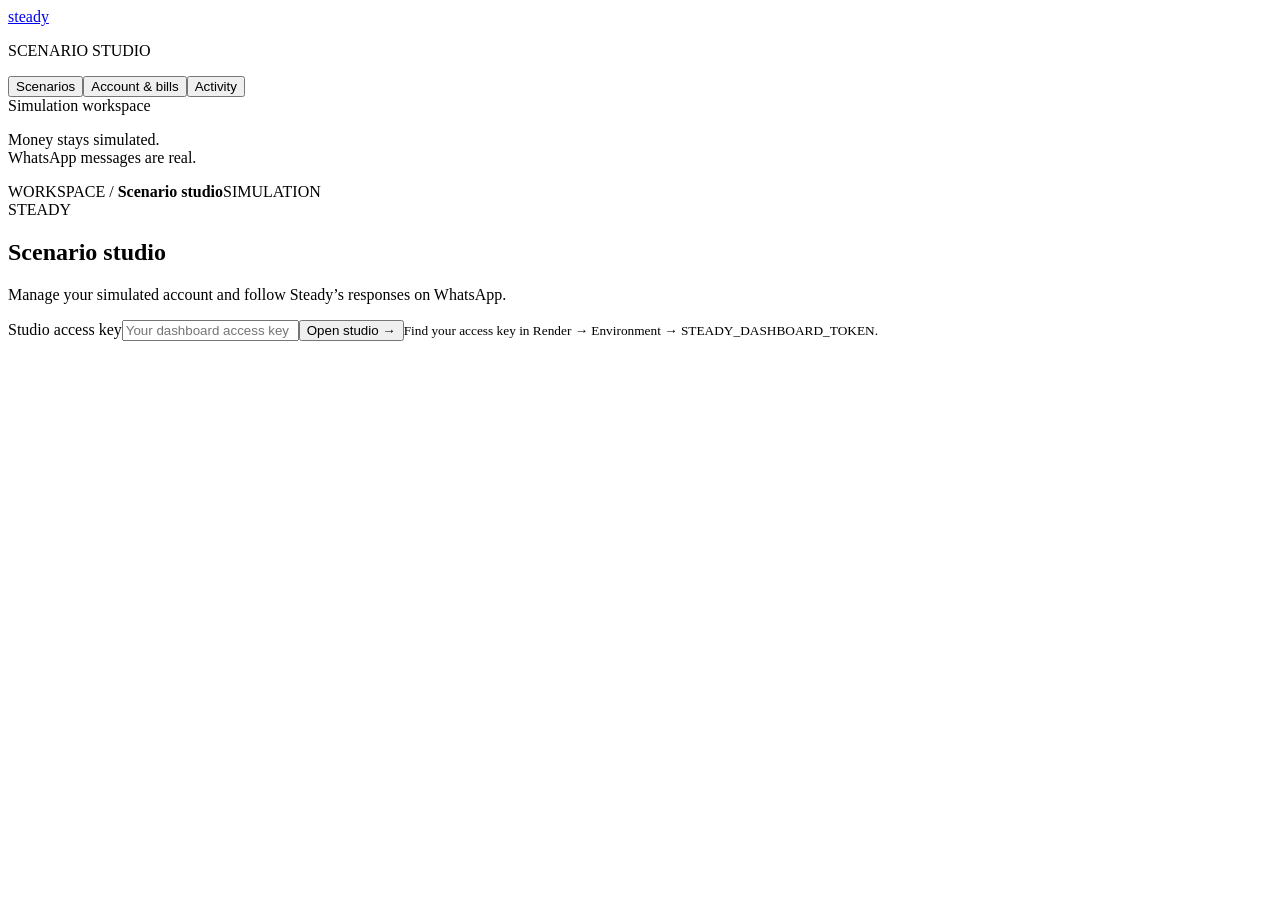
==== backend/simulation/ui/index.html @ 47d038de "Merge pull request #5 from rishydeosthali/main Main" ====
<!doctype html>
<html lang="en">
<head>
  <meta charset="utf-8"><meta name="viewport" content="width=device-width,initial-scale=1">
  <title>Steady · Scenario studio</title>
  <link rel="stylesheet" href="/simulation/static/studio.css">
  <script src="/simulation/static/studio.js" defer></script>
</head>
<body>
  <div class="shell">
    <aside class="sidebar">
      <a class="wordmark" href="/">steady</a>
      <p class="studio-label">SCENARIO STUDIO</p>
      <nav aria-label="Studio views"><button data-tab="scenarios" class="nav-item active"><span>Scenarios</span></button><button data-tab="account" class="nav-item"><span>Account & bills</span></button><button data-tab="activity" class="nav-item"><span>Activity</span></button></nav>
      <div class="sidebar-bottom"><span class="status-dot"></span><span>Simulation workspace</span><p>Money stays simulated.<br>WhatsApp messages are real.</p><button id="logout" class="sidebar-link" hidden>Lock studio</button></div>
    </aside>
    <main>
      <header class="topbar"><span>WORKSPACE / <b>Scenario studio</b></span><span class="badge">SIMULATION</span></header>
      <section id="access" class="access">
        <div class="eyebrow">STEADY</div>
        <h1>Scenario studio</h1>
        <p>Manage your simulated account and follow Steady’s responses on WhatsApp.</p>
        <form id="login-form"><label for="access-key">Studio access key</label><input id="access-key" type="password" autocomplete="current-password" required placeholder="Your dashboard access key"><button class="primary" type="submit">Open studio <span>→</span></button><small>Find your access key in Render → Environment → STEADY_DASHBOARD_TOKEN.</small></form>
      </section>
      <p id="error" class="notice error" role="alert" hidden></p>
      <button id="retry" class="secondary" hidden>Retry the same request safely →</button>
      <p id="success" class="notice success" role="status" hidden></p>
      <div id="workspace" hidden>
        <div class="page-heading"><div><div class="eyebrow">SCENARIO STUDIO</div><h1>Simulation</h1><p>Add a scenario and review how Steady adjusts the plan.</p></div><div class="clock"><small>SIMULATED DATE · PAUSED</small><strong id="today">—</strong><button id="advance" class="secondary">Advance 1 day →</button></div></div>
        <section class="metrics" aria-label="Account overview"><article><span>Available balance</span><strong id="balance">—</strong><small>After posted expenses and paid bills</small></article><article><span>Upcoming bills</span><strong id="upcoming">—</strong><small id="bills-count">—</small></article><article><span>Protected cushion</span><strong id="buffer">$200.00</strong><small>Checked before any payment</small></article><article class="session-metric"><span>WhatsApp connection</span><strong id="session-label">Checking…</strong><small id="session-note">—</small></article></section>
        <section id="view-scenarios" data-view="scenarios">
          <div class="studio-grid">
            <div class="scenario-column">
              <section class="panel create-panel"><div class="section-title"><span class="step">01</span><div><h2>Add a change</h2><p>Update the current simulation.</p></div></div>
                <div class="segmented" role="group" aria-label="Change type"><button data-form="expense" class="selected">Expense</button><button data-form="bill">Bill</button><button data-form="income">Income</button></div>
                <form id="expense-form" class="change-form"><label for="merchant">Merchant or expense</label><input id="merchant" name="merchant" maxlength="80" placeholder="e.g. Car repair" required><div class="field-row"><div><label for="expense-amount">Amount</label><div class="money-input"><span>$</span><input id="expense-amount" name="amount" inputmode="decimal" type="number" min="0.01" max="1000000" step="0.01" placeholder="400.00" required></div></div><div><label for="expense-date">Date posted</label><input id="expense-date" name="date" type="date" required></div></div><p class="form-hint">This posts an expense, reduces available cash, and checks upcoming payments.</p><button class="primary" type="submit">Add expense <span>→</span></button></form>
                <form id="bill-form" class="change-form" hidden><label for="payee">Company or payee</label><input id="payee" name="payee" placeholder="e.g. Austin Energy" maxlength="80" required><div class="field-row"><div><label for="bill-amount">Bill amount ($)</label><input id="bill-amount" name="amount" type="number" inputmode="decimal" min="0.01" max="1000000" step="0.01" required></div><div><label for="bill-date">Due date</label><input id="bill-date" name="due_date" type="date" required></div></div><p class="form-hint">Updates the unpaid bill for this payee, or creates one. Changed bills need fresh approvals; new payees are held for review.</p><button class="primary" type="submit">Save bill <span>→</span></button></form>
                <form id="income-form" class="change-form" hidden><label for="deposit">Pending deposit</label><select id="deposit" name="deposit_id"></select><label for="delay-days">Days to delay</label><input id="delay-days" type="number" min="1" max="31" value="7"><p class="form-hint">Delay the expected date, or mark this deposit received to add it to settled cash.</p><div class="button-row"><button class="primary" type="submit">Delay income →</button><button class="secondary" id="settle" type="button">Mark received</button></div></form>
              </section>
              <section class="panel presets-panel"><div class="section-head"><div><div class="eyebrow">PRESETS</div><h2>Quick scenarios</h2></div><span class="subtle">Adds to this run</span></div><div id="presets" class="preset-list"></div></section>
            </div>
            <section class="panel response-panel"><div class="section-title"><span class="step">02</span><div><h2>Agent responses</h2><p>Messages and decisions from this simulation.</p></div></div><div class="conversation-header"><span class="avatar">S</span><div><b>Steady</b><small id="conversation-note">Your WhatsApp agent</small></div><span class="live-pill">WHATSAPP</span></div><div id="messages" class="message-list" aria-live="polite"></div><div class="response-footer"><span>↗</span><p>Reply on your phone to make decisions.<br>Payments still need senior and caregiver approval.</p></div><div class="response-actions"><button id="check" class="secondary">Check now</button><button id="replan" class="text-button">Request fresh proposals →</button></div><p id="worker-status" class="worker-status">—</p></section>
          </div>
          <section class="run-tools"><div><h3>Saved scenarios</h3><p>Save this account as a scenario, or start a fresh run.</p></div><div class="button-row"><button id="save-open" class="secondary">Save scenario</button><select id="saved" aria-label="Saved scenario"><option value="">Saved scenarios</option></select><button id="load" class="secondary">Load</button><button id="reset-open" class="text-button">Reset run ↻</button></div></section>
        </section>
        <section id="view-account" data-view="account" hidden><div class="panel"><div class="section-head"><div><div class="eyebrow">THE SHARED ACCOUNT</div><h2>Bills & payment plans</h2></div><span class="subtle">Simulated money only</span></div><div class="table-wrap"><table><thead><tr><th>Payee</th><th>Amount</th><th>Due date</th><th>Payment date</th><th>Status</th></tr></thead><tbody id="bills"></tbody></table></div></div><div class="account-grid"><section class="panel"><h2>Income</h2><div id="deposits" class="records"></div></section><section class="panel"><h2>Recent spending</h2><div id="purchases" class="records"></div></section></div><section class="panel receipts-panel"><h2>Simulated receipts</h2><p class="subtle">Recorded by the local simulated biller. No real funds move.</p><div id="receipts" class="records"></div></section></section>
        <section id="view-activity" data-view="activity" hidden><div class="panel"><div class="eyebrow">ACTIVITY</div><h2>Activity log</h2><ol id="timeline" class="timeline"></ol></div></section>
        <footer>STEADY SCENARIO STUDIO <span>Simulated bank & local biller · Real WhatsApp messages · No live Nessie writes</span></footer>
      </div>
    </main>
  </div>
  <dialog id="reset-dialog"><form method="dialog"><div class="eyebrow">RESET SIMULATION</div><h2>Start a new run?</h2><p>This clears the current simulation's payments and pending messages. Previous approvals will no longer apply. Saved scenarios stay available.</p><label for="starting-account">Starting account</label><select id="starting-account"><option value="comfortable">Comfortable balance · $2,213</option><option value="waiting_income">Waiting for income · $400</option></select><div class="button-row"><button value="cancel" class="secondary">Keep this run</button><button id="reset-confirm" type="button" class="primary">Start fresh</button></div></form></dialog>
  <dialog id="save-dialog"><form id="save-form"><div class="eyebrow">SAVE SCENARIO</div><h2>Save this scenario</h2><p>Saves the account, bills, and income as a starting point. Reopening it creates a fresh run without old approvals.</p><label for="scenario-name">Scenario name</label><input id="scenario-name" maxlength="80" required placeholder="e.g. Car repair before payday"><div class="button-row"><button type="button" id="save-cancel" class="secondary">Cancel</button><button class="primary" type="submit">Save scenario</button></div></form></dialog>
</body>
</html>
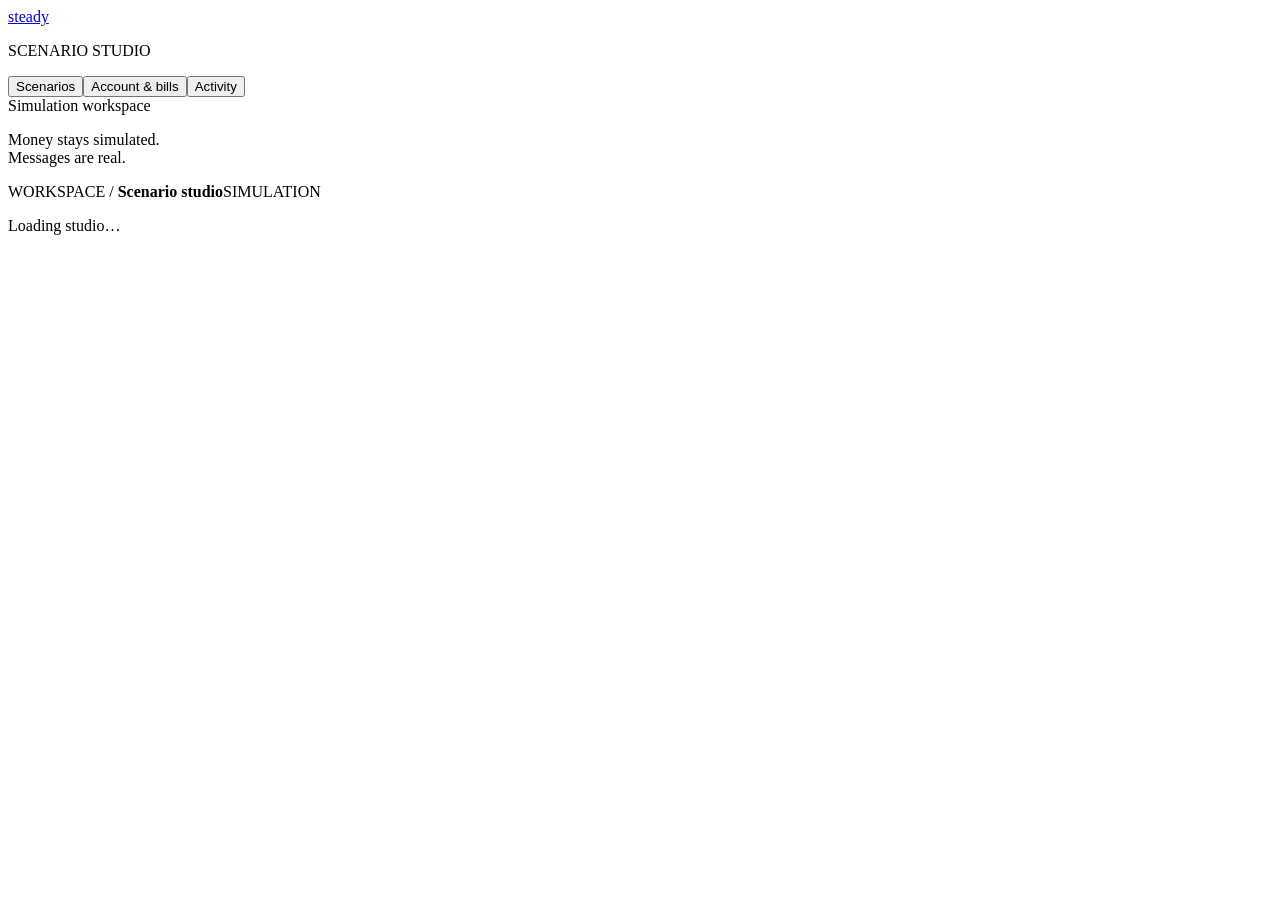
==== commit 3e8b5168: "Add signed Slack demo DMs and separate caregiver approvals" ====
--- a/backend/simulation/ui/index.html
+++ b/backend/simulation/ui/index.html
@@ -12,22 +12,17 @@
       <a class="wordmark" href="/">steady</a>
       <p class="studio-label">SCENARIO STUDIO</p>
       <nav aria-label="Studio views"><button data-tab="scenarios" class="nav-item active"><span>Scenarios</span></button><button data-tab="account" class="nav-item"><span>Account & bills</span></button><button data-tab="activity" class="nav-item"><span>Activity</span></button></nav>
-      <div class="sidebar-bottom"><span class="status-dot"></span><span>Simulation workspace</span><p>Money stays simulated.<br>WhatsApp messages are real.</p><button id="logout" class="sidebar-link" hidden>Lock studio</button></div>
+      <div class="sidebar-bottom"><span class="status-dot"></span><span>Simulation workspace</span><p>Money stays simulated.<br>Messages are real.</p></div>
     </aside>
     <main>
       <header class="topbar"><span>WORKSPACE / <b>Scenario studio</b></span><span class="badge">SIMULATION</span></header>
-      <section id="access" class="access">
-        <div class="eyebrow">STEADY</div>
-        <h1>Scenario studio</h1>
-        <p>Manage your simulated account and follow Steady’s responses on WhatsApp.</p>
-        <form id="login-form"><label for="access-key">Studio access key</label><input id="access-key" type="password" autocomplete="current-password" required placeholder="Your dashboard access key"><button class="primary" type="submit">Open studio <span>→</span></button><small>Find your access key in Render → Environment → STEADY_DASHBOARD_TOKEN.</small></form>
-      </section>
+      <p id="loading" role="status">Loading studio…</p>
       <p id="error" class="notice error" role="alert" hidden></p>
       <button id="retry" class="secondary" hidden>Retry the same request safely →</button>
       <p id="success" class="notice success" role="status" hidden></p>
       <div id="workspace" hidden>
         <div class="page-heading"><div><div class="eyebrow">SCENARIO STUDIO</div><h1>Simulation</h1><p>Add a scenario and review how Steady adjusts the plan.</p></div><div class="clock"><small>SIMULATED DATE · PAUSED</small><strong id="today">—</strong><button id="advance" class="secondary">Advance 1 day →</button></div></div>
-        <section class="metrics" aria-label="Account overview"><article><span>Available balance</span><strong id="balance">—</strong><small>After posted expenses and paid bills</small></article><article><span>Upcoming bills</span><strong id="upcoming">—</strong><small id="bills-count">—</small></article><article><span>Protected cushion</span><strong id="buffer">$200.00</strong><small>Checked before any payment</small></article><article class="session-metric"><span>WhatsApp connection</span><strong id="session-label">Checking…</strong><small id="session-note">—</small></article></section>
+        <section class="metrics" aria-label="Account overview"><article><span>Available balance</span><strong id="balance">—</strong><small>After posted expenses and paid bills</small></article><article><span>Upcoming bills</span><strong id="upcoming">—</strong><small id="bills-count">—</small></article><article><span>Protected cushion</span><strong id="buffer">$200.00</strong><small>Checked before any payment</small></article><article class="session-metric"><span>Messaging connection</span><strong id="session-label">Checking…</strong><small id="session-note">—</small></article></section>
         <section id="view-scenarios" data-view="scenarios">
           <div class="studio-grid">
             <div class="scenario-column">
@@ -39,13 +34,13 @@
               </section>
               <section class="panel presets-panel"><div class="section-head"><div><div class="eyebrow">PRESETS</div><h2>Quick scenarios</h2></div><span class="subtle">Adds to this run</span></div><div id="presets" class="preset-list"></div></section>
             </div>
-            <section class="panel response-panel"><div class="section-title"><span class="step">02</span><div><h2>Agent responses</h2><p>Messages and decisions from this simulation.</p></div></div><div class="conversation-header"><span class="avatar">S</span><div><b>Steady</b><small id="conversation-note">Your WhatsApp agent</small></div><span class="live-pill">WHATSAPP</span></div><div id="messages" class="message-list" aria-live="polite"></div><div class="response-footer"><span>↗</span><p>Reply on your phone to make decisions.<br>Payments still need senior and caregiver approval.</p></div><div class="response-actions"><button id="check" class="secondary">Check now</button><button id="replan" class="text-button">Request fresh proposals →</button></div><p id="worker-status" class="worker-status">—</p></section>
+            <section class="panel response-panel"><div class="section-title"><span class="step">02</span><div><h2>Agent responses</h2><p>Messages and decisions from this simulation.</p></div></div><div class="conversation-header"><span class="avatar">S</span><div><b>Steady</b><small id="conversation-note">Your messaging agent</small></div><span class="live-pill" id="channel-label">MESSAGES</span></div><div id="messages" class="message-list" aria-live="polite"></div><div class="response-footer"><span>↗</span><p>Reply to Steady to make decisions.<br>Payments still need senior and caregiver approval.</p></div><div class="response-actions"><button id="check" class="secondary">Check now</button><button id="replan" class="text-button">Request fresh proposals →</button></div><p id="worker-status" class="worker-status">—</p></section>
           </div>
           <section class="run-tools"><div><h3>Saved scenarios</h3><p>Save this account as a scenario, or start a fresh run.</p></div><div class="button-row"><button id="save-open" class="secondary">Save scenario</button><select id="saved" aria-label="Saved scenario"><option value="">Saved scenarios</option></select><button id="load" class="secondary">Load</button><button id="reset-open" class="text-button">Reset run ↻</button></div></section>
         </section>
         <section id="view-account" data-view="account" hidden><div class="panel"><div class="section-head"><div><div class="eyebrow">THE SHARED ACCOUNT</div><h2>Bills & payment plans</h2></div><span class="subtle">Simulated money only</span></div><div class="table-wrap"><table><thead><tr><th>Payee</th><th>Amount</th><th>Due date</th><th>Payment date</th><th>Status</th></tr></thead><tbody id="bills"></tbody></table></div></div><div class="account-grid"><section class="panel"><h2>Income</h2><div id="deposits" class="records"></div></section><section class="panel"><h2>Recent spending</h2><div id="purchases" class="records"></div></section></div><section class="panel receipts-panel"><h2>Simulated receipts</h2><p class="subtle">Recorded by the local simulated biller. No real funds move.</p><div id="receipts" class="records"></div></section></section>
         <section id="view-activity" data-view="activity" hidden><div class="panel"><div class="eyebrow">ACTIVITY</div><h2>Activity log</h2><ol id="timeline" class="timeline"></ol></div></section>
-        <footer>STEADY SCENARIO STUDIO <span>Simulated bank & local biller · Real WhatsApp messages · No live Nessie writes</span></footer>
+        <footer>STEADY SCENARIO STUDIO <span>Simulated bank & local biller · Real messages · No live Nessie writes</span></footer>
       </div>
     </main>
   </div>
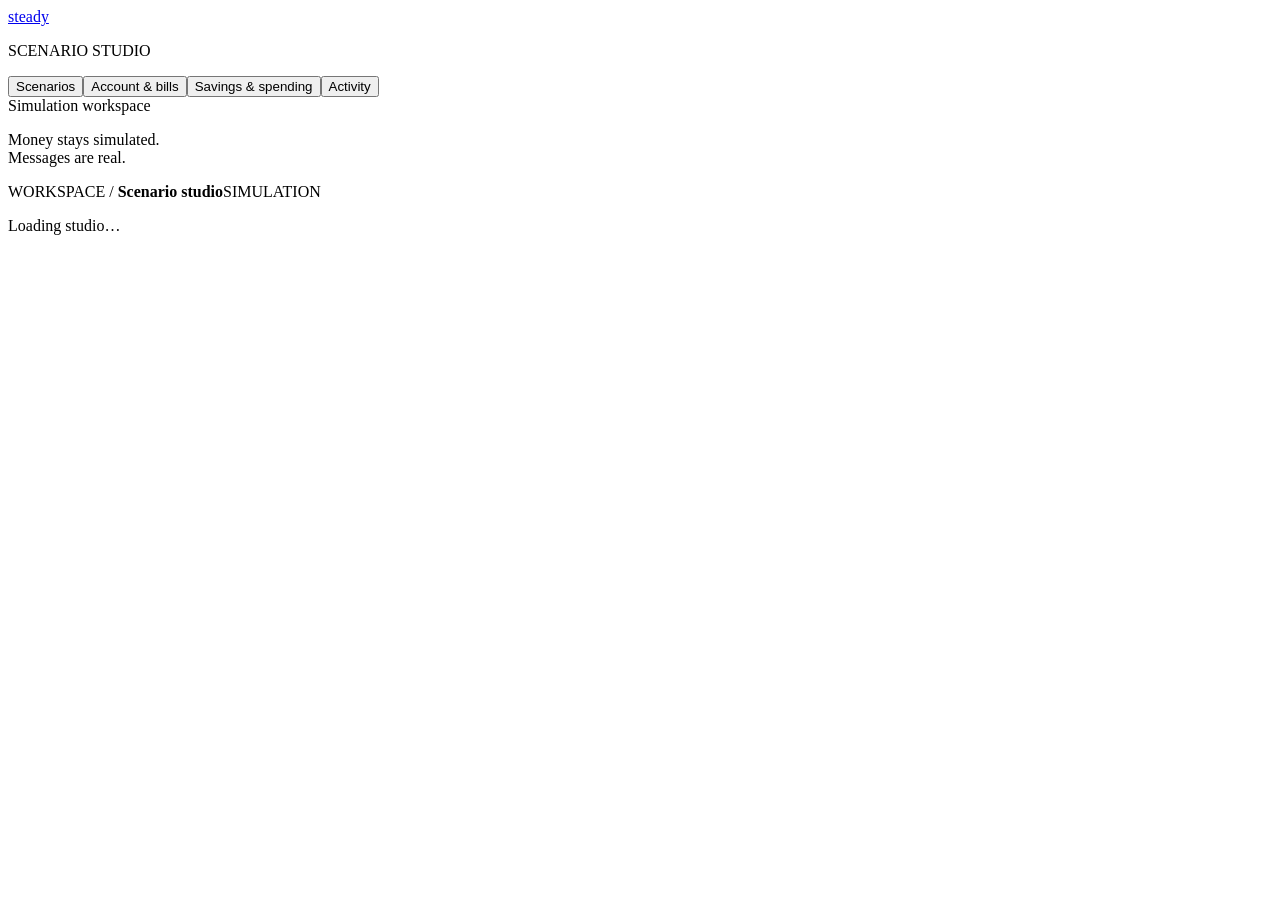
==== commit e5ce45d8: "Add confirmed simulated savings allocations and spending caps" ====
--- a/backend/simulation/ui/index.html
+++ b/backend/simulation/ui/index.html
@@ -11,7 +11,7 @@
     <aside class="sidebar">
       <a class="wordmark" href="/">steady</a>
       <p class="studio-label">SCENARIO STUDIO</p>
-      <nav aria-label="Studio views"><button data-tab="scenarios" class="nav-item active"><span>Scenarios</span></button><button data-tab="account" class="nav-item"><span>Account & bills</span></button><button data-tab="activity" class="nav-item"><span>Activity</span></button></nav>
+      <nav aria-label="Studio views"><button data-tab="scenarios" class="nav-item active"><span>Scenarios</span></button><button data-tab="account" class="nav-item"><span>Account & bills</span></button><button data-tab="budget" class="nav-item"><span>Savings &amp; spending</span></button><button data-tab="activity" class="nav-item"><span>Activity</span></button></nav>
       <div class="sidebar-bottom"><span class="status-dot"></span><span>Simulation workspace</span><p>Money stays simulated.<br>Messages are real.</p></div>
     </aside>
     <main>
@@ -28,7 +28,7 @@
             <div class="scenario-column">
               <section class="panel create-panel"><div class="section-title"><span class="step">01</span><div><h2>Add a change</h2><p>Update the current simulation.</p></div></div>
                 <div class="segmented" role="group" aria-label="Change type"><button data-form="expense" class="selected">Expense</button><button data-form="bill">Bill</button><button data-form="income">Income</button></div>
-                <form id="expense-form" class="change-form"><label for="merchant">Merchant or expense</label><input id="merchant" name="merchant" maxlength="80" placeholder="e.g. Car repair" required><div class="field-row"><div><label for="expense-amount">Amount</label><div class="money-input"><span>$</span><input id="expense-amount" name="amount" inputmode="decimal" type="number" min="0.01" max="1000000" step="0.01" placeholder="400.00" required></div></div><div><label for="expense-date">Date posted</label><input id="expense-date" name="date" type="date" required></div></div><p class="form-hint">This posts an expense, reduces available cash, and checks upcoming payments.</p><button class="primary" type="submit">Add expense <span>→</span></button></form>
+                <form id="expense-form" class="change-form"><label for="merchant">Merchant or expense</label><input id="merchant" name="merchant" maxlength="80" placeholder="e.g. Car repair" required><div class="field-row"><div><label for="expense-amount">Amount</label><div class="money-input"><span>$</span><input id="expense-amount" name="amount" inputmode="decimal" type="number" min="0.01" max="1000000" step="0.01" placeholder="400.00" required></div></div><div><label for="expense-date">Date posted</label><input id="expense-date" name="date" type="date" required></div></div><label for="expense-category">Category</label><select id="expense-category" name="category"><option value="other">Other</option><option value="vacation">Vacation</option><option value="dining">Dining</option><option value="entertainment">Entertainment</option><option value="groceries">Groceries</option><option value="transport">Transport</option><option value="healthcare">Healthcare</option></select><p class="form-hint">This posts an expense, reduces available cash, and checks upcoming payments. Posted facts remain recorded even if they exceed a spending cap.</p><button class="primary" type="submit">Add expense <span>→</span></button></form>
                 <form id="bill-form" class="change-form" hidden><label for="payee">Company or payee</label><input id="payee" name="payee" placeholder="e.g. Austin Energy" maxlength="80" required><div class="field-row"><div><label for="bill-amount">Bill amount ($)</label><input id="bill-amount" name="amount" type="number" inputmode="decimal" min="0.01" max="1000000" step="0.01" required></div><div><label for="bill-date">Due date</label><input id="bill-date" name="due_date" type="date" required></div></div><p class="form-hint">Updates the unpaid bill for this payee, or creates one. Changed bills need fresh approvals; new payees are held for review.</p><button class="primary" type="submit">Save bill <span>→</span></button></form>
                 <form id="income-form" class="change-form" hidden><label for="deposit">Pending deposit</label><select id="deposit" name="deposit_id"></select><label for="delay-days">Days to delay</label><input id="delay-days" type="number" min="1" max="31" value="7"><p class="form-hint">Delay the expected date, or mark this deposit received to add it to settled cash.</p><div class="button-row"><button class="primary" type="submit">Delay income →</button><button class="secondary" id="settle" type="button">Mark received</button></div></form>
               </section>
@@ -39,7 +39,12 @@
           <section class="run-tools"><div><h3>Saved scenarios</h3><p>Save this account as a scenario, or start a fresh run.</p></div><div class="button-row"><button id="save-open" class="secondary">Save scenario</button><select id="saved" aria-label="Saved scenario"><option value="">Saved scenarios</option></select><button id="load" class="secondary">Load</button><button id="reset-open" class="text-button">Reset run ↻</button></div></section>
         </section>
         <section id="view-account" data-view="account" hidden><div class="panel"><div class="section-head"><div><div class="eyebrow">THE SHARED ACCOUNT</div><h2>Bills & payment plans</h2></div><span class="subtle">Simulated money only</span></div><div class="table-wrap"><table><thead><tr><th>Payee</th><th>Amount</th><th>Due date</th><th>Payment date</th><th>Status</th></tr></thead><tbody id="bills"></tbody></table></div></div><div class="account-grid"><section class="panel"><h2>Income</h2><div id="deposits" class="records"></div></section><section class="panel"><h2>Recent spending</h2><div id="purchases" class="records"></div></section></div><section class="panel receipts-panel"><h2>Simulated receipts</h2><p class="subtle">Recorded by the local simulated biller. No real funds move.</p><div id="receipts" class="records"></div></section></section>
-        <section id="view-activity" data-view="activity" hidden><div class="panel"><div class="eyebrow">ACTIVITY</div><h2>Activity log</h2><ol id="timeline" class="timeline"></ol></div></section>
+        <section id="view-budget" data-view="budget" hidden>
+<div class="panel"><div class="eyebrow">SIMULATED SAVINGS</div><h2>Savings &amp; spending</h2><p id="budget-status">No allocation plan yet.</p><p class="subtle">Message Steady to set and confirm a plan. For example: Budget plan: save $22,000 for car, allocate 10% of each new deposit to car, cap vacation at $200 monthly, keep $200 cushion and $100 weekly essentials.</p><div id="savings-goals" class="records"></div></div>
+<div class="account-grid"><section class="panel"><h2>Monthly spending caps</h2><div id="spending-caps" class="records"></div></section><section class="panel"><h2>Simulated allocations</h2><p class="subtle">Recorded transfers from fictional checking to named pots. No real bank money moves.</p><div id="savings-transfers" class="records"></div></section></div>
+<section class="panel"><h2>Add fictional income</h2><form id="new-income-form"><label for="income-description">Income description</label><input id="income-description" name="description" maxlength="80" value="Demo payday" required><div class="field-row"><div><label for="income-amount">Income amount ($)</label><input id="income-amount" name="amount" type="number" min="0.01" max="1000000" step="0.01" required></div><div><label for="income-date">Date received or expected</label><input id="income-date" name="date" type="date" required></div></div><p class="form-hint">Income dated today or earlier settles immediately. Future income waits. A confirmed allocation plan applies only after receipt.</p><button class="primary" type="submit">Add fictional income →</button></form></section>
+</section>
+<section id="view-activity" data-view="activity" hidden><div class="panel"><div class="eyebrow">ACTIVITY</div><h2>Activity log</h2><ol id="timeline" class="timeline"></ol></div></section>
         <footer>STEADY SCENARIO STUDIO <span>Simulated bank & local biller · Real messages · No live Nessie writes</span></footer>
       </div>
     </main>
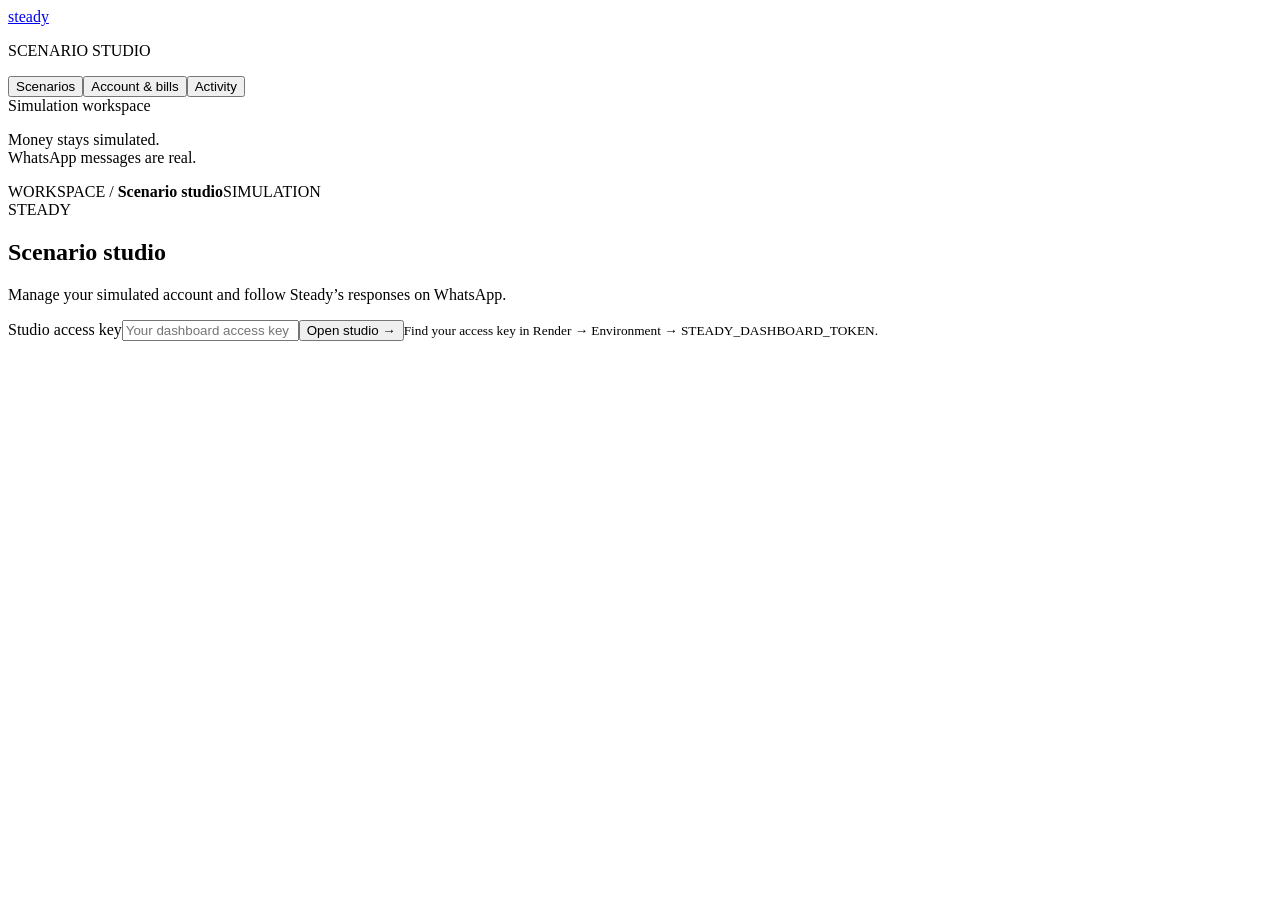
==== commit 3f00a1be: "Add the scenario studio page and operator controls" ====
--- a/backend/simulation/ui/index.html
+++ b/backend/simulation/ui/index.html
@@ -11,41 +11,41 @@
     <aside class="sidebar">
       <a class="wordmark" href="/">steady</a>
       <p class="studio-label">SCENARIO STUDIO</p>
-      <nav aria-label="Studio views"><button data-tab="scenarios" class="nav-item active"><span>Scenarios</span></button><button data-tab="account" class="nav-item"><span>Account & bills</span></button><button data-tab="budget" class="nav-item"><span>Savings &amp; spending</span></button><button data-tab="activity" class="nav-item"><span>Activity</span></button></nav>
-      <div class="sidebar-bottom"><span class="status-dot"></span><span>Simulation workspace</span><p>Money stays simulated.<br>Messages are real.</p></div>
+      <nav aria-label="Studio views"><button data-tab="scenarios" class="nav-item active"><span>Scenarios</span></button><button data-tab="account" class="nav-item"><span>Account & bills</span></button><button data-tab="activity" class="nav-item"><span>Activity</span></button></nav>
+      <div class="sidebar-bottom"><span class="status-dot"></span><span>Simulation workspace</span><p>Money stays simulated.<br>WhatsApp messages are real.</p><button id="logout" class="sidebar-link" hidden>Lock studio</button></div>
     </aside>
     <main>
       <header class="topbar"><span>WORKSPACE / <b>Scenario studio</b></span><span class="badge">SIMULATION</span></header>
-      <p id="loading" role="status">Loading studio…</p>
+      <section id="access" class="access">
+        <div class="eyebrow">STEADY</div>
+        <h1>Scenario studio</h1>
+        <p>Manage your simulated account and follow Steady’s responses on WhatsApp.</p>
+        <form id="login-form"><label for="access-key">Studio access key</label><input id="access-key" type="password" autocomplete="current-password" required placeholder="Your dashboard access key"><button class="primary" type="submit">Open studio <span>→</span></button><small>Find your access key in Render → Environment → STEADY_DASHBOARD_TOKEN.</small></form>
+      </section>
       <p id="error" class="notice error" role="alert" hidden></p>
       <button id="retry" class="secondary" hidden>Retry the same request safely →</button>
       <p id="success" class="notice success" role="status" hidden></p>
       <div id="workspace" hidden>
         <div class="page-heading"><div><div class="eyebrow">SCENARIO STUDIO</div><h1>Simulation</h1><p>Add a scenario and review how Steady adjusts the plan.</p></div><div class="clock"><small>SIMULATED DATE · PAUSED</small><strong id="today">—</strong><button id="advance" class="secondary">Advance 1 day →</button></div></div>
-        <section class="metrics" aria-label="Account overview"><article><span>Available balance</span><strong id="balance">—</strong><small>After posted expenses and paid bills</small></article><article><span>Upcoming bills</span><strong id="upcoming">—</strong><small id="bills-count">—</small></article><article><span>Protected cushion</span><strong id="buffer">$200.00</strong><small>Checked before any payment</small></article><article class="session-metric"><span>Messaging connection</span><strong id="session-label">Checking…</strong><small id="session-note">—</small></article></section>
+        <section class="metrics" aria-label="Account overview"><article><span>Available balance</span><strong id="balance">—</strong><small>After posted expenses and paid bills</small></article><article><span>Upcoming bills</span><strong id="upcoming">—</strong><small id="bills-count">—</small></article><article><span>Protected cushion</span><strong id="buffer">$200.00</strong><small>Checked before any payment</small></article><article class="session-metric"><span>WhatsApp connection</span><strong id="session-label">Checking…</strong><small id="session-note">—</small></article></section>
         <section id="view-scenarios" data-view="scenarios">
           <div class="studio-grid">
             <div class="scenario-column">
               <section class="panel create-panel"><div class="section-title"><span class="step">01</span><div><h2>Add a change</h2><p>Update the current simulation.</p></div></div>
                 <div class="segmented" role="group" aria-label="Change type"><button data-form="expense" class="selected">Expense</button><button data-form="bill">Bill</button><button data-form="income">Income</button></div>
-                <form id="expense-form" class="change-form"><label for="merchant">Merchant or expense</label><input id="merchant" name="merchant" maxlength="80" placeholder="e.g. Car repair" required><div class="field-row"><div><label for="expense-amount">Amount</label><div class="money-input"><span>$</span><input id="expense-amount" name="amount" inputmode="decimal" type="number" min="0.01" max="1000000" step="0.01" placeholder="400.00" required></div></div><div><label for="expense-date">Date posted</label><input id="expense-date" name="date" type="date" required></div></div><label for="expense-category">Category</label><select id="expense-category" name="category"><option value="other">Other</option><option value="vacation">Vacation</option><option value="dining">Dining</option><option value="entertainment">Entertainment</option><option value="groceries">Groceries</option><option value="transport">Transport</option><option value="healthcare">Healthcare</option></select><p class="form-hint">This posts an expense, reduces available cash, and checks upcoming payments. Posted facts remain recorded even if they exceed a spending cap.</p><button class="primary" type="submit">Add expense <span>→</span></button></form>
+                <form id="expense-form" class="change-form"><label for="merchant">Merchant or expense</label><input id="merchant" name="merchant" maxlength="80" placeholder="e.g. Car repair" required><div class="field-row"><div><label for="expense-amount">Amount</label><div class="money-input"><span>$</span><input id="expense-amount" name="amount" inputmode="decimal" type="number" min="0.01" max="1000000" step="0.01" placeholder="400.00" required></div></div><div><label for="expense-date">Date posted</label><input id="expense-date" name="date" type="date" required></div></div><p class="form-hint">This posts an expense, reduces available cash, and checks upcoming payments.</p><button class="primary" type="submit">Add expense <span>→</span></button></form>
                 <form id="bill-form" class="change-form" hidden><label for="payee">Company or payee</label><input id="payee" name="payee" placeholder="e.g. Austin Energy" maxlength="80" required><div class="field-row"><div><label for="bill-amount">Bill amount ($)</label><input id="bill-amount" name="amount" type="number" inputmode="decimal" min="0.01" max="1000000" step="0.01" required></div><div><label for="bill-date">Due date</label><input id="bill-date" name="due_date" type="date" required></div></div><p class="form-hint">Updates the unpaid bill for this payee, or creates one. Changed bills need fresh approvals; new payees are held for review.</p><button class="primary" type="submit">Save bill <span>→</span></button></form>
                 <form id="income-form" class="change-form" hidden><label for="deposit">Pending deposit</label><select id="deposit" name="deposit_id"></select><label for="delay-days">Days to delay</label><input id="delay-days" type="number" min="1" max="31" value="7"><p class="form-hint">Delay the expected date, or mark this deposit received to add it to settled cash.</p><div class="button-row"><button class="primary" type="submit">Delay income →</button><button class="secondary" id="settle" type="button">Mark received</button></div></form>
               </section>
               <section class="panel presets-panel"><div class="section-head"><div><div class="eyebrow">PRESETS</div><h2>Quick scenarios</h2></div><span class="subtle">Adds to this run</span></div><div id="presets" class="preset-list"></div></section>
             </div>
-            <section class="panel response-panel"><div class="section-title"><span class="step">02</span><div><h2>Agent responses</h2><p>Messages and decisions from this simulation.</p></div></div><div class="conversation-header"><span class="avatar">S</span><div><b>Steady</b><small id="conversation-note">Your messaging agent</small></div><span class="live-pill" id="channel-label">MESSAGES</span></div><div id="messages" class="message-list" aria-live="polite"></div><div class="response-footer"><span>↗</span><p>Reply to Steady to make decisions.<br>Payments still need senior and caregiver approval.</p></div><div class="response-actions"><button id="check" class="secondary">Check now</button><button id="replan" class="text-button">Request fresh proposals →</button></div><p id="worker-status" class="worker-status">—</p></section>
+            <section class="panel response-panel"><div class="section-title"><span class="step">02</span><div><h2>Agent responses</h2><p>Messages and decisions from this simulation.</p></div></div><div class="conversation-header"><span class="avatar">S</span><div><b>Steady</b><small id="conversation-note">Your WhatsApp agent</small></div><span class="live-pill">WHATSAPP</span></div><div id="messages" class="message-list" aria-live="polite"></div><div class="response-footer"><span>↗</span><p>Reply on your phone to make decisions.<br>Payments still need senior and caregiver approval.</p></div><div class="response-actions"><button id="check" class="secondary">Check now</button><button id="replan" class="text-button">Request fresh proposals →</button></div><p id="worker-status" class="worker-status">—</p></section>
           </div>
           <section class="run-tools"><div><h3>Saved scenarios</h3><p>Save this account as a scenario, or start a fresh run.</p></div><div class="button-row"><button id="save-open" class="secondary">Save scenario</button><select id="saved" aria-label="Saved scenario"><option value="">Saved scenarios</option></select><button id="load" class="secondary">Load</button><button id="reset-open" class="text-button">Reset run ↻</button></div></section>
         </section>
         <section id="view-account" data-view="account" hidden><div class="panel"><div class="section-head"><div><div class="eyebrow">THE SHARED ACCOUNT</div><h2>Bills & payment plans</h2></div><span class="subtle">Simulated money only</span></div><div class="table-wrap"><table><thead><tr><th>Payee</th><th>Amount</th><th>Due date</th><th>Payment date</th><th>Status</th></tr></thead><tbody id="bills"></tbody></table></div></div><div class="account-grid"><section class="panel"><h2>Income</h2><div id="deposits" class="records"></div></section><section class="panel"><h2>Recent spending</h2><div id="purchases" class="records"></div></section></div><section class="panel receipts-panel"><h2>Simulated receipts</h2><p class="subtle">Recorded by the local simulated biller. No real funds move.</p><div id="receipts" class="records"></div></section></section>
-        <section id="view-budget" data-view="budget" hidden>
-<div class="panel"><div class="eyebrow">SIMULATED SAVINGS</div><h2>Savings &amp; spending</h2><p id="budget-status">No allocation plan yet.</p><p class="subtle">Message Steady to set and confirm a plan. For example: Budget plan: save $22,000 for car, allocate 10% of each new deposit to car, cap vacation at $200 monthly, keep $200 cushion and $100 weekly essentials.</p><div id="savings-goals" class="records"></div></div>
-<div class="account-grid"><section class="panel"><h2>Monthly spending caps</h2><div id="spending-caps" class="records"></div></section><section class="panel"><h2>Simulated allocations</h2><p class="subtle">Recorded transfers from fictional checking to named pots. No real bank money moves.</p><div id="savings-transfers" class="records"></div></section></div>
-<section class="panel"><h2>Add fictional income</h2><form id="new-income-form"><label for="income-description">Income description</label><input id="income-description" name="description" maxlength="80" value="Demo payday" required><div class="field-row"><div><label for="income-amount">Income amount ($)</label><input id="income-amount" name="amount" type="number" min="0.01" max="1000000" step="0.01" required></div><div><label for="income-date">Date received or expected</label><input id="income-date" name="date" type="date" required></div></div><p class="form-hint">Income dated today or earlier settles immediately. Future income waits. A confirmed allocation plan applies only after receipt.</p><button class="primary" type="submit">Add fictional income →</button></form></section>
-</section>
-<section id="view-activity" data-view="activity" hidden><div class="panel"><div class="eyebrow">ACTIVITY</div><h2>Activity log</h2><ol id="timeline" class="timeline"></ol></div></section>
-        <footer>STEADY SCENARIO STUDIO <span>Simulated bank & local biller · Real messages · No live Nessie writes</span></footer>
+        <section id="view-activity" data-view="activity" hidden><div class="panel"><div class="eyebrow">ACTIVITY</div><h2>Activity log</h2><ol id="timeline" class="timeline"></ol></div></section>
+        <footer>STEADY SCENARIO STUDIO <span>Simulated bank & local biller · Real WhatsApp messages · No live Nessie writes</span></footer>
       </div>
     </main>
   </div>
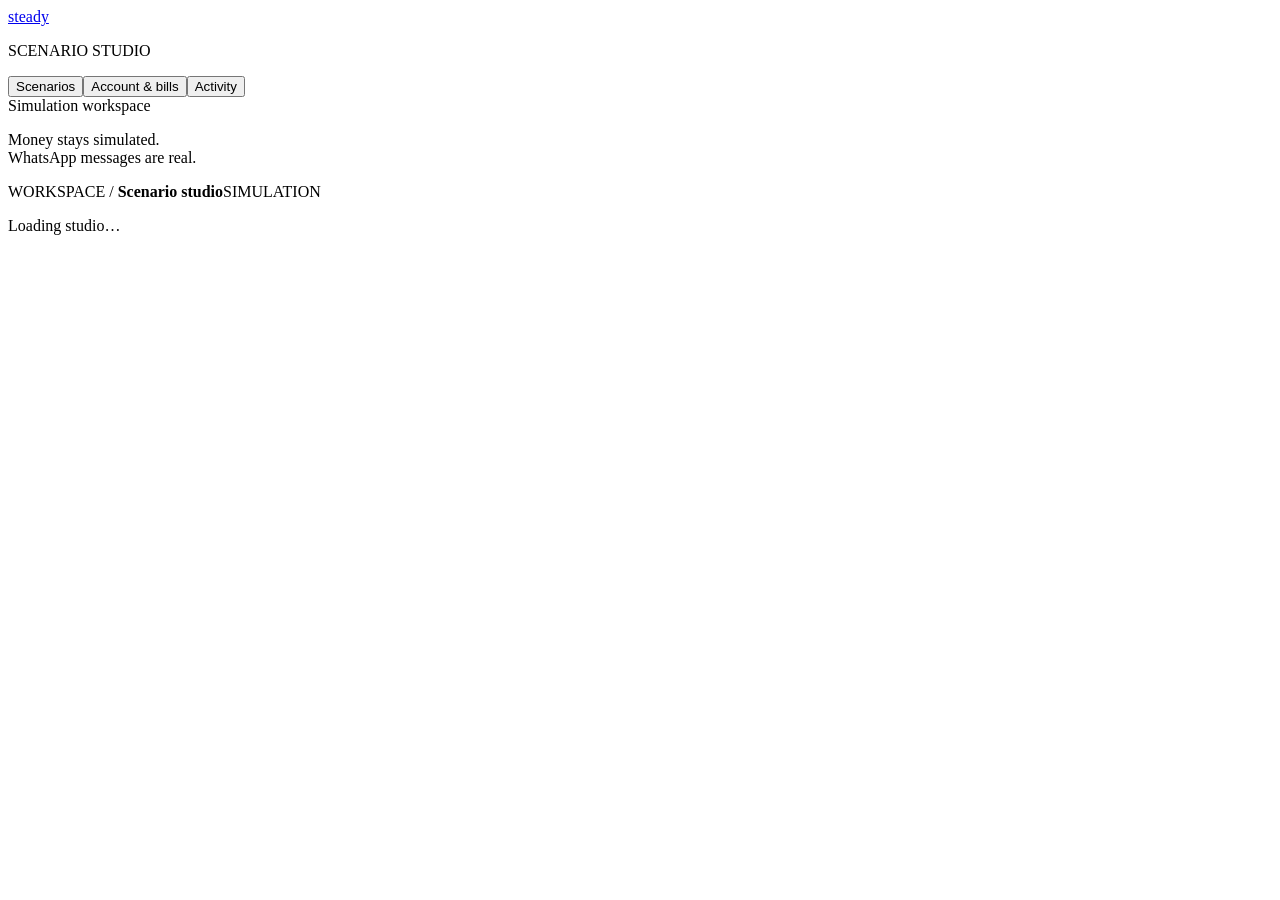
==== commit 5410adbd: "Open the demo dashboard directly without an access token" ====
--- a/backend/simulation/ui/index.html
+++ b/backend/simulation/ui/index.html
@@ -12,16 +12,11 @@
       <a class="wordmark" href="/">steady</a>
       <p class="studio-label">SCENARIO STUDIO</p>
       <nav aria-label="Studio views"><button data-tab="scenarios" class="nav-item active"><span>Scenarios</span></button><button data-tab="account" class="nav-item"><span>Account & bills</span></button><button data-tab="activity" class="nav-item"><span>Activity</span></button></nav>
-      <div class="sidebar-bottom"><span class="status-dot"></span><span>Simulation workspace</span><p>Money stays simulated.<br>WhatsApp messages are real.</p><button id="logout" class="sidebar-link" hidden>Lock studio</button></div>
+      <div class="sidebar-bottom"><span class="status-dot"></span><span>Simulation workspace</span><p>Money stays simulated.<br>WhatsApp messages are real.</p></div>
     </aside>
     <main>
       <header class="topbar"><span>WORKSPACE / <b>Scenario studio</b></span><span class="badge">SIMULATION</span></header>
-      <section id="access" class="access">
-        <div class="eyebrow">STEADY</div>
-        <h1>Scenario studio</h1>
-        <p>Manage your simulated account and follow Steady’s responses on WhatsApp.</p>
-        <form id="login-form"><label for="access-key">Studio access key</label><input id="access-key" type="password" autocomplete="current-password" required placeholder="Your dashboard access key"><button class="primary" type="submit">Open studio <span>→</span></button><small>Find your access key in Render → Environment → STEADY_DASHBOARD_TOKEN.</small></form>
-      </section>
+      <p id="loading" role="status">Loading studio…</p>
       <p id="error" class="notice error" role="alert" hidden></p>
       <button id="retry" class="secondary" hidden>Retry the same request safely →</button>
       <p id="success" class="notice success" role="status" hidden></p>
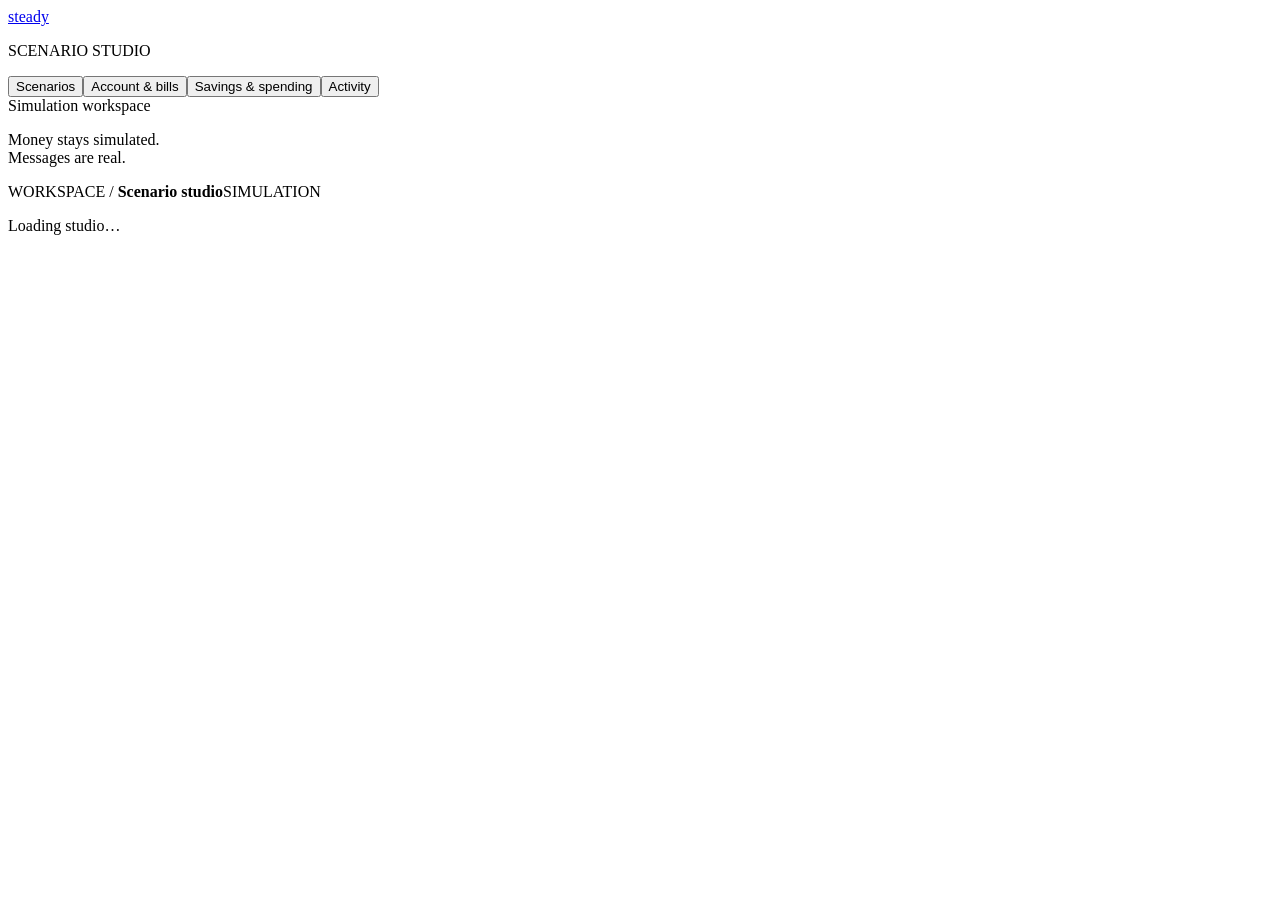
==== commit 9cfda08e: "Small change to UI" ====
--- a/backend/simulation/ui/index.html
+++ b/backend/simulation/ui/index.html
@@ -11,8 +11,8 @@
     <aside class="sidebar">
       <a class="wordmark" href="/">steady</a>
       <p class="studio-label">SCENARIO STUDIO</p>
-      <nav aria-label="Studio views"><button data-tab="scenarios" class="nav-item active"><span>Scenarios</span></button><button data-tab="account" class="nav-item"><span>Account & bills</span></button><button data-tab="activity" class="nav-item"><span>Activity</span></button></nav>
-      <div class="sidebar-bottom"><span class="status-dot"></span><span>Simulation workspace</span><p>Money stays simulated.<br>WhatsApp messages are real.</p></div>
+      <nav aria-label="Studio views"><button data-tab="scenarios" class="nav-item active"><span>Scenarios</span></button><button data-tab="account" class="nav-item"><span>Account & bills</span></button><button data-tab="budget" class="nav-item"><span>Savings &amp; spending</span></button><button data-tab="activity" class="nav-item"><span>Activity</span></button></nav>
+      <div class="sidebar-bottom"><span class="status-dot"></span><span>Simulation workspace</span><p>Money stays simulated.<br>Messages are real.</p></div>
     </aside>
     <main>
       <header class="topbar"><span>WORKSPACE / <b>Scenario studio</b></span><span class="badge">SIMULATION</span></header>
@@ -21,26 +21,31 @@
       <button id="retry" class="secondary" hidden>Retry the same request safely →</button>
       <p id="success" class="notice success" role="status" hidden></p>
       <div id="workspace" hidden>
-        <div class="page-heading"><div><div class="eyebrow">SCENARIO STUDIO</div><h1>Simulation</h1><p>Add a scenario and review how Steady adjusts the plan.</p></div><div class="clock"><small>SIMULATED DATE · PAUSED</small><strong id="today">—</strong><button id="advance" class="secondary">Advance 1 day →</button></div></div>
-        <section class="metrics" aria-label="Account overview"><article><span>Available balance</span><strong id="balance">—</strong><small>After posted expenses and paid bills</small></article><article><span>Upcoming bills</span><strong id="upcoming">—</strong><small id="bills-count">—</small></article><article><span>Protected cushion</span><strong id="buffer">$200.00</strong><small>Checked before any payment</small></article><article class="session-metric"><span>WhatsApp connection</span><strong id="session-label">Checking…</strong><small id="session-note">—</small></article></section>
+        <div class="page-heading"><div><div class="eyebrow">SCENARIO STUDIO</div><h1>Simulation</h1><p>Try a scenario and see how Steady adjusts your plan.</p></div><div class="clock"><small>SIMULATED DATE · PAUSED</small><strong id="today">—</strong><button id="advance" class="secondary">Advance 1 day →</button></div></div>
+        <section class="metrics" aria-label="Account overview"><article><span>Available balance</span><strong id="balance">—</strong><small>After posted expenses and paid bills</small></article><article><span>Upcoming bills</span><strong id="upcoming">—</strong><small id="bills-count">—</small></article><article><span>Protected cushion</span><strong id="buffer">$200.00</strong><small>Checked before any payment</small></article><article class="session-metric"><span>Messaging connection</span><strong id="session-label">Checking…</strong><small id="session-note">—</small></article></section>
         <section id="view-scenarios" data-view="scenarios">
           <div class="studio-grid">
             <div class="scenario-column">
               <section class="panel create-panel"><div class="section-title"><span class="step">01</span><div><h2>Add a change</h2><p>Update the current simulation.</p></div></div>
                 <div class="segmented" role="group" aria-label="Change type"><button data-form="expense" class="selected">Expense</button><button data-form="bill">Bill</button><button data-form="income">Income</button></div>
-                <form id="expense-form" class="change-form"><label for="merchant">Merchant or expense</label><input id="merchant" name="merchant" maxlength="80" placeholder="e.g. Car repair" required><div class="field-row"><div><label for="expense-amount">Amount</label><div class="money-input"><span>$</span><input id="expense-amount" name="amount" inputmode="decimal" type="number" min="0.01" max="1000000" step="0.01" placeholder="400.00" required></div></div><div><label for="expense-date">Date posted</label><input id="expense-date" name="date" type="date" required></div></div><p class="form-hint">This posts an expense, reduces available cash, and checks upcoming payments.</p><button class="primary" type="submit">Add expense <span>→</span></button></form>
+                <form id="expense-form" class="change-form"><label for="merchant">Merchant or expense</label><input id="merchant" name="merchant" maxlength="80" placeholder="e.g. Car repair" required><div class="field-row"><div><label for="expense-amount">Amount</label><div class="money-input"><span>$</span><input id="expense-amount" name="amount" inputmode="decimal" type="number" min="0.01" max="1000000" step="0.01" placeholder="400.00" required></div></div><div><label for="expense-date">Date posted</label><input id="expense-date" name="date" type="date" required></div></div><label for="expense-category">Category</label><select id="expense-category" name="category"><option value="other">Other</option><option value="vacation">Vacation</option><option value="dining">Dining</option><option value="entertainment">Entertainment</option><option value="groceries">Groceries</option><option value="transport">Transport</option><option value="healthcare">Healthcare</option></select><p class="form-hint">This posts an expense, reduces available cash, and checks upcoming payments. Posted facts remain recorded even if they exceed a spending cap.</p><button class="primary" type="submit">Add expense <span>→</span></button></form>
                 <form id="bill-form" class="change-form" hidden><label for="payee">Company or payee</label><input id="payee" name="payee" placeholder="e.g. Austin Energy" maxlength="80" required><div class="field-row"><div><label for="bill-amount">Bill amount ($)</label><input id="bill-amount" name="amount" type="number" inputmode="decimal" min="0.01" max="1000000" step="0.01" required></div><div><label for="bill-date">Due date</label><input id="bill-date" name="due_date" type="date" required></div></div><p class="form-hint">Updates the unpaid bill for this payee, or creates one. Changed bills need fresh approvals; new payees are held for review.</p><button class="primary" type="submit">Save bill <span>→</span></button></form>
                 <form id="income-form" class="change-form" hidden><label for="deposit">Pending deposit</label><select id="deposit" name="deposit_id"></select><label for="delay-days">Days to delay</label><input id="delay-days" type="number" min="1" max="31" value="7"><p class="form-hint">Delay the expected date, or mark this deposit received to add it to settled cash.</p><div class="button-row"><button class="primary" type="submit">Delay income →</button><button class="secondary" id="settle" type="button">Mark received</button></div></form>
               </section>
               <section class="panel presets-panel"><div class="section-head"><div><div class="eyebrow">PRESETS</div><h2>Quick scenarios</h2></div><span class="subtle">Adds to this run</span></div><div id="presets" class="preset-list"></div></section>
             </div>
-            <section class="panel response-panel"><div class="section-title"><span class="step">02</span><div><h2>Agent responses</h2><p>Messages and decisions from this simulation.</p></div></div><div class="conversation-header"><span class="avatar">S</span><div><b>Steady</b><small id="conversation-note">Your WhatsApp agent</small></div><span class="live-pill">WHATSAPP</span></div><div id="messages" class="message-list" aria-live="polite"></div><div class="response-footer"><span>↗</span><p>Reply on your phone to make decisions.<br>Payments still need senior and caregiver approval.</p></div><div class="response-actions"><button id="check" class="secondary">Check now</button><button id="replan" class="text-button">Request fresh proposals →</button></div><p id="worker-status" class="worker-status">—</p></section>
+            <section class="panel response-panel"><div class="section-title"><span class="step">02</span><div><h2>Agent responses</h2><p>Messages and decisions from this simulation.</p></div></div><div class="conversation-header"><span class="avatar">S</span><div><b>Steady</b><small id="conversation-note">Your messaging agent</small></div><span class="live-pill" id="channel-label">MESSAGES</span></div><div id="messages" class="message-list" aria-live="polite"></div><div class="response-footer"><span>↗</span><p>Reply to Steady to make decisions.<br>Payments still need senior and caregiver approval.</p></div><div class="response-actions"><button id="check" class="secondary">Check now</button><button id="replan" class="text-button">Request fresh proposals →</button></div><p id="worker-status" class="worker-status">—</p></section>
           </div>
           <section class="run-tools"><div><h3>Saved scenarios</h3><p>Save this account as a scenario, or start a fresh run.</p></div><div class="button-row"><button id="save-open" class="secondary">Save scenario</button><select id="saved" aria-label="Saved scenario"><option value="">Saved scenarios</option></select><button id="load" class="secondary">Load</button><button id="reset-open" class="text-button">Reset run ↻</button></div></section>
         </section>
         <section id="view-account" data-view="account" hidden><div class="panel"><div class="section-head"><div><div class="eyebrow">THE SHARED ACCOUNT</div><h2>Bills & payment plans</h2></div><span class="subtle">Simulated money only</span></div><div class="table-wrap"><table><thead><tr><th>Payee</th><th>Amount</th><th>Due date</th><th>Payment date</th><th>Status</th></tr></thead><tbody id="bills"></tbody></table></div></div><div class="account-grid"><section class="panel"><h2>Income</h2><div id="deposits" class="records"></div></section><section class="panel"><h2>Recent spending</h2><div id="purchases" class="records"></div></section></div><section class="panel receipts-panel"><h2>Simulated receipts</h2><p class="subtle">Recorded by the local simulated biller. No real funds move.</p><div id="receipts" class="records"></div></section></section>
-        <section id="view-activity" data-view="activity" hidden><div class="panel"><div class="eyebrow">ACTIVITY</div><h2>Activity log</h2><ol id="timeline" class="timeline"></ol></div></section>
-        <footer>STEADY SCENARIO STUDIO <span>Simulated bank & local biller · Real WhatsApp messages · No live Nessie writes</span></footer>
+        <section id="view-budget" data-view="budget" hidden>
+<div class="panel"><div class="eyebrow">SIMULATED SAVINGS</div><h2>Savings &amp; spending</h2><p id="budget-status">No allocation plan yet.</p><p class="subtle">Message Steady to set and confirm a plan. For example: Budget plan: save $22,000 for car, allocate 10% of each new deposit to car, cap vacation at $200 monthly, keep $200 cushion and $100 weekly essentials.</p><div id="savings-goals" class="records"></div></div>
+<div class="account-grid"><section class="panel"><h2>Monthly spending caps</h2><div id="spending-caps" class="records"></div></section><section class="panel"><h2>Simulated allocations</h2><p class="subtle">Recorded transfers from fictional checking to named pots. No real bank money moves.</p><div id="savings-transfers" class="records"></div></section></div>
+<section class="panel"><h2>Add fictional income</h2><form id="new-income-form"><label for="income-description">Income description</label><input id="income-description" name="description" maxlength="80" value="Demo payday" required><div class="field-row"><div><label for="income-amount">Income amount ($)</label><input id="income-amount" name="amount" type="number" min="0.01" max="1000000" step="0.01" required></div><div><label for="income-date">Date received or expected</label><input id="income-date" name="date" type="date" required></div></div><p class="form-hint">Income dated today or earlier settles immediately. Future income waits. A confirmed allocation plan applies only after receipt.</p><button class="primary" type="submit">Add fictional income →</button></form></section>
+</section>
+<section id="view-activity" data-view="activity" hidden><div class="panel"><div class="eyebrow">ACTIVITY</div><h2>Activity log</h2><ol id="timeline" class="timeline"></ol></div></section>
+        <footer>STEADY SCENARIO STUDIO <span>Simulated bank & local biller · Real messages · No live Nessie writes</span></footer>
       </div>
     </main>
   </div>
